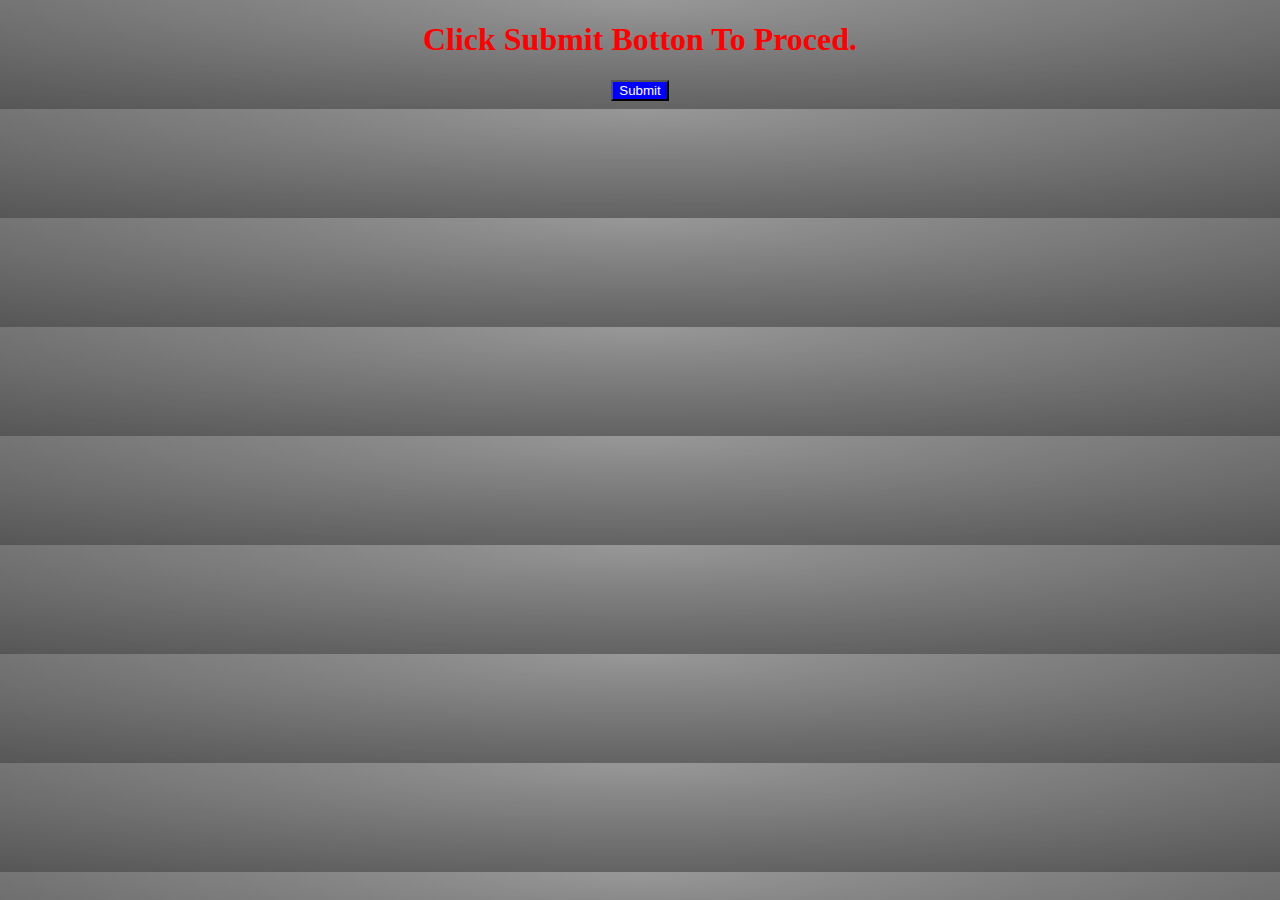
==== index.html @ 32eb8207 "Update index.html" ====
<!DOCTYPE html>
<html lang="en" dir="ltr" style="background: linear-gradient(to bottom, rgba(255,255,255,0.15) 0%, rgba(0,0,0,0.15) 100%), radial-gradient(at top center, rgba(255,255,255,0.40) 0%, rgba(0,0,0,0.40) 120%) #989898; 
 background-blend-mode: multiply,multiply;">
    <head>
    	<meta charset="utf-8">
    	<title>Index.html</title>
    	<link rel="icon" href="assets/img/evgeniy-artsebasov-face-recognition-icon_2x.png">
  	</head>
    
  <body>
    	<form action="FaceAuthentication.html" method="get" style="text-align:center">

     	 <h1 style="color: red;">Click Submit Botton To Proced.</h1>

      	<input type="submit" name="" value="Submit" style="background-color: blue; color: white;">

    	</form>
	</body>
</html>
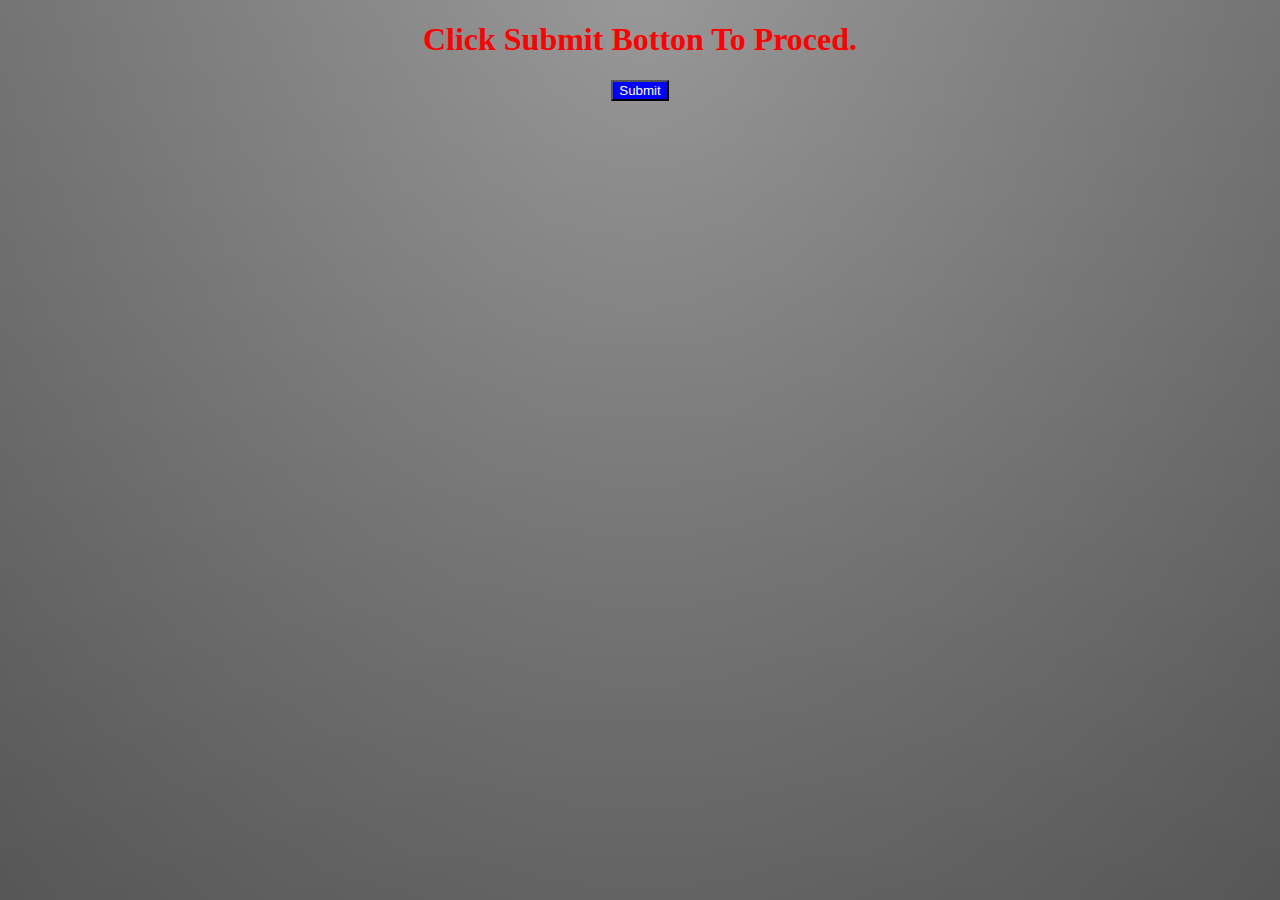
==== commit ef83cc9f: "Update index.html" ====
--- a/index.html
+++ b/index.html
@@ -1,6 +1,6 @@
 <!DOCTYPE html>
 <html lang="en" dir="ltr" style="background: linear-gradient(to bottom, rgba(255,255,255,0.15) 0%, rgba(0,0,0,0.15) 100%), radial-gradient(at top center, rgba(255,255,255,0.40) 0%, rgba(0,0,0,0.40) 120%) #989898; 
- background-blend-mode: multiply,multiply;">
+ background-blend-mode: multiply,multiply; height: 100%;">
     <head>
     	<meta charset="utf-8">
     	<title>Index.html</title>
